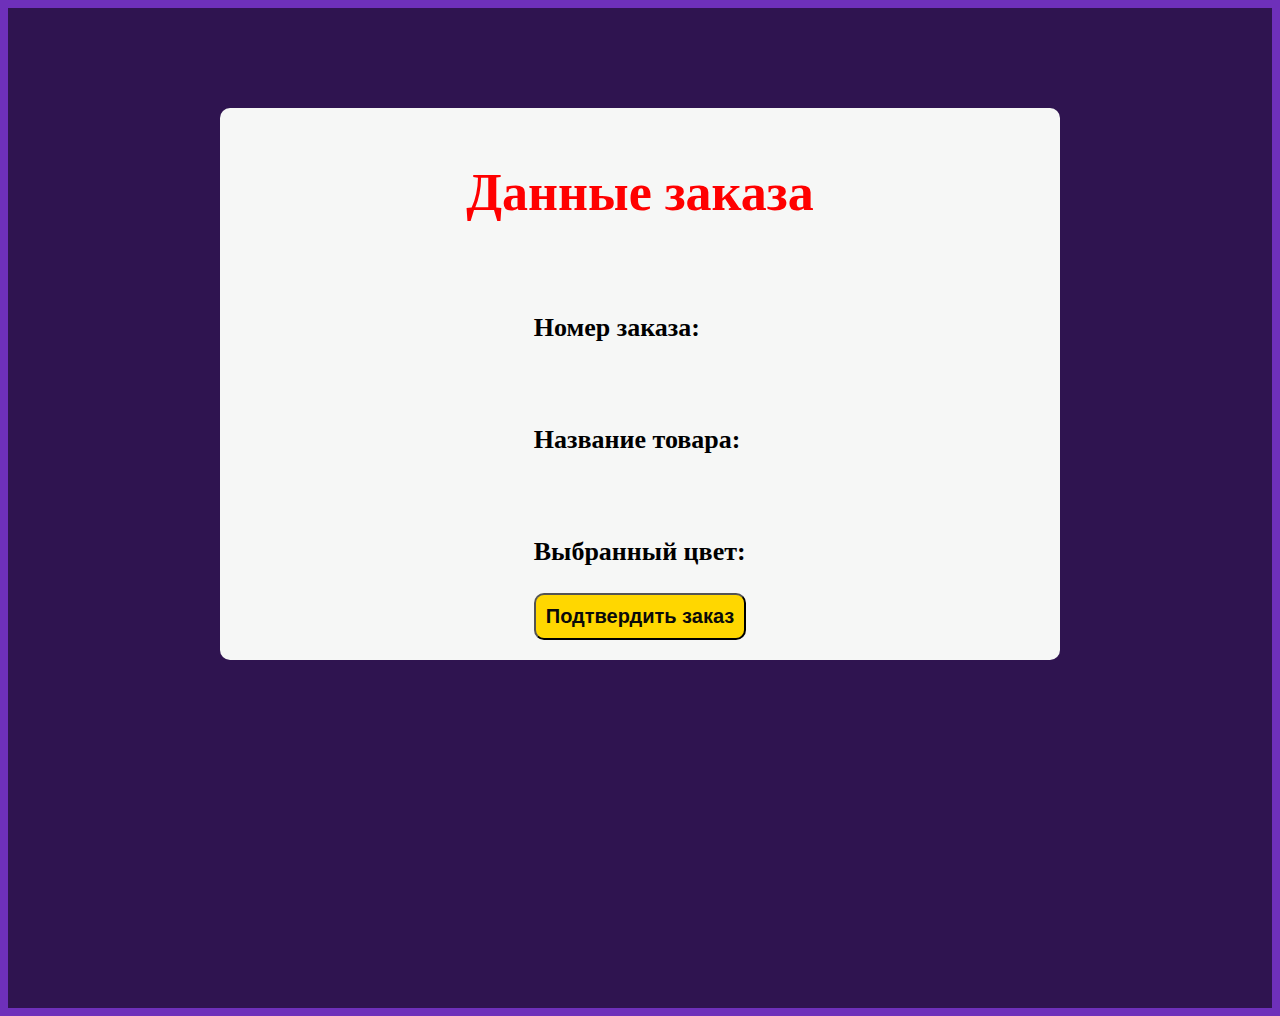
==== page2.html @ 53afcca9 "korzina" ====
<!DOCTYPE html>
<html lang="ru">

<head>
	<meta charset="UTF-8">
	<meta name="viewport" content="width=device-width, initial-scale=1.0">
	<link rel="stylesheet" href="./css/style.css">
	<title>Данные заказа</title>
</head>

<body>

	<div class="wrapper">
		<div class="wrapper__container">
			<h1>Данные заказа</h1>
			<form id="orderForm" action="http://example.com/submit_order" method="POST">
				<p id="orderDisplay">Номер заказа: </p><br>
				<p id="wareDisplay">Название товара: </p><br>
				<p id="colorDisplay">Выбранный цвет: </p>

				<!-- Скрытые поля для отправки данных -->
				<input type="hidden" name="order" id="orderField">
				<input type="hidden" name="ware" id="wareField">
				<input type="hidden" name="color" id="colorField">

				<!-- Кнопка отправки данных -->
				<button type="submit">Подтвердить заказ</button>
			</form>
		</div>
	</div>

	<script>
		// Получаем данные из localStorage, если они есть
		const order = localStorage.getItem("order");
		const ware = localStorage.getItem("ware");
		const color = localStorage.getItem("color");

		// Отображаем данные на странице
		if (order && ware && color) {
			document.getElementById("orderDisplay").innerText = `Номер заказа: ${order}`;
			document.getElementById("wareDisplay").innerText = `Название товара: ${ware}`;
			document.getElementById("colorDisplay").innerText = `Выбранный цвет: ${color}`;

			// Заполняем скрытые поля, чтобы они могли быть отправлены
			document.getElementById("orderField").value = order;
			document.getElementById("wareField").value = ware;
			document.getElementById("colorField").value = color;
		}

		// Симуляция отправки данных (для проверки)
		document.getElementById("orderForm").addEventListener("submit", function (event) {
			event.preventDefault(); // Отменяем стандартную отправку формы

			// Получаем значения из скрытых полей
			const order = document.getElementById("orderField").value;
			const ware = document.getElementById("wareField").value;
			const color = document.getElementById("colorField").value;

			// Отправляем данные через fetch (симуляция)
			fetch("http://example.com/submit_order", {
				method: "POST",
				headers: {
					"Content-Type": "application/json"
				},
				body: JSON.stringify({
					order: order,
					ware: ware,
					color: color
				})
			})

				// можно эту порверку отправки -  можно ту что ниже ( та лучше )

				// .then(response => response.json())  // Преобразуем ответ в JSON
				// .then(data => {
				// 	console.log("Ответ от сервера:", data);  // Логируем ответ сервера
				// 	alert("Заказ успешно отправлен!");  // Показываем сообщение об успехе
				// })
				// .catch(error => {
				// 	console.error("Ошибка отправки:", error);  // Логируем ошибку
				// 	alert("Произошла ошибка при отправке данных.");
				// });

				.then(response => {
					if (!response.ok) {
						throw new Error(`Ошибка HTTP: ${response.status}`);
					}
					return response.json();
				})
				.then(data => {
					console.log("Ответ от сервера:", data);  // Логируем успешный ответ
					alert("Заказ успешно отправлен!");
				})
				.catch(error => {
					console.error("Ошибка при отправке:", error);  // Логируем ошибку
					alert(`Произошла ошибка при отправке данных: ${error.message}`);
				});


		});
	</script>

</body>

</html>



<!-- Мы добавили форму с атрибутами action и method. Атрибут action указывает на адрес, 
 куда данные будут отправлены. Это может быть условный адрес типа http://example.com/submit_order, 
 куда будет направлен запрос.
Метод POST используется для безопасной отправки данных на сервер. -->


<!-- Скрытые поля:

Добавлены скрытые поля (<input type="hidden">) для каждого из данных,
 которые нужно отправить (номер заказа, товар, цвет). 
 Эти поля будут заполняться значениями, полученными с первой страницы,
  и отправляться на сервер при отправке формы. -->

<!-- Отправка формы:

Теперь данные, которые отображаются на странице корзины,
 будут автоматически заполняться в скрытые поля формы.
  Когда клиент нажимает кнопку "Подтвердить заказ",
 данные отправляются на сервер по указанному адресу. -->


<!-- Логика обработки данных:
На первой странице данные (номер заказа, товар, цвет)
 сохраняются в localStorage или передаются через postMessage.
  Когда клиент переходит на страницу корзины, данные из localStorage 
  или из event.data заполняют поля на странице и скрытые поля в форме.
Когда клиент подтверждает заказ, отправляется запрос на сервер с помощью метода POST
 (с данными из скрытых полей). -->

<!-- ....................................................................... -->

<!-- Примечания:
Убедись, что на сервере настроен обработчик для принятия данных,
 отправленных методом POST на указанный адрес (например, http://example.com/submit_order).
Если форма не должна отправляться на внешний сервер, 
а нужно имитировать отправку,
 можно использовать JavaScript для отправки данных на сервер через AJAX
  (например, с использованием fetch). -->


<!-- Пример с AJAX (если не нужно использовать форму): -->

<!-- document.getElementById("orderForm").addEventListener("submit", function(event) {
    event.preventDefault();  // Отменяем стандартное поведение формы

    const order = document.getElementById("orderField").value;
    const ware = document.getElementById("wareField").value;
    const color = document.getElementById("colorField").value;

    fetch("http://example.com/submit_order", {
        method: "POST",
        headers: {
            "Content-Type": "application/json"
        },
        body: JSON.stringify({ order, ware, color })
    })
    .then(response => response.json())
    .then(data => {
        console.log("Успех:", data);
    })
    .catch(error => {
        console.error("Ошибка:", error);
    });
});
 -->
---- css/style.css ----
body {
  background-color: rgba(93, 25, 178, 0.898);
}

.wrapper {
  background-color: rgba(0, 0, 0, 0.567);
  font-size: 26px;
  font-weight: 600;
  padding-top: 100px;
  height: 100vh;
}
.wrapper__container {
  width: 800px;
  margin: 0 auto;
  display: -webkit-box;
  display: -ms-flexbox;
  display: flex;
  -webkit-box-orient: vertical;
  -webkit-box-direction: normal;
      -ms-flex-direction: column;
          flex-direction: column;
  -webkit-box-align: center;
      -ms-flex-align: center;
          align-items: center;
  padding: 20px;
  row-gap: 30px;
  border-radius: 10px;
  background-color: rgb(246, 247, 246);
}
.wrapper__container h1 {
  color: rgb(255, 0, 0);
}

.box input {
  padding: 5px;
  border-radius: 5px;
  margin-bottom: 10px;
  font-size: 20px;
  font-weight: 600;
}

button {
  padding: 10px;
  font-size: 20px;
  background-color: gold;
  color: rgb(10, 10, 10);
  border-radius: 10px;
  font-weight: 600;
  cursor: pointer;
}

select {
  padding: 10px;
  width: 200px;
}

option {
  text-transform: uppercase;
  font-weight: 600;
}
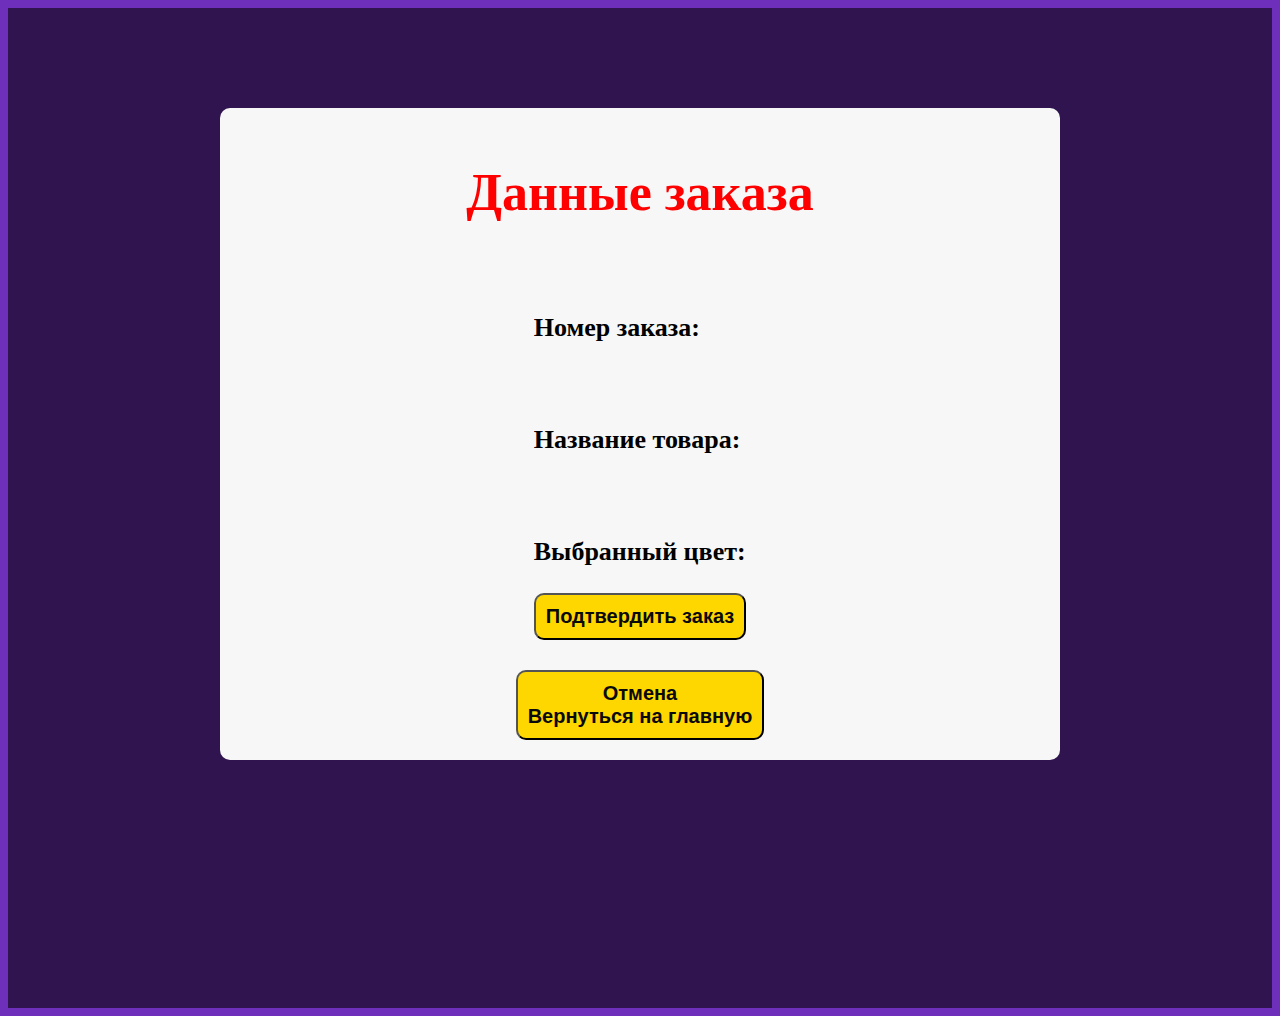
==== commit 1321a568: "upgrate" ====
--- a/page2.html
+++ b/page2.html
@@ -26,6 +26,7 @@
 				<!-- Кнопка отправки данных -->
 				<button type="submit">Подтвердить заказ</button>
 			</form>
+			<button onclick="goBack()">Отмена <br>Вернуться на главную</button>
 		</div>
 	</div>
 
@@ -98,6 +99,20 @@
 
 
 		});
+
+		// -------------------------- возврат с корзины на стр. заказа  с закрытием корзины  -----------------------------------------------
+
+		function goBack() {
+			// Проверка, существует ли родительское окно (первая страница)
+			if (window.opener) {
+				// Перезагружаем родительское окно (страницу заказа)
+				window.opener.location.href = "index.html"; // Указываем путь к странице заказа
+			}
+			// Закрываем текущее окно (корзины)
+			window.close();
+		}
+		// -----------------------------------------------------------------------------
+
 	</script>
 
 </body>
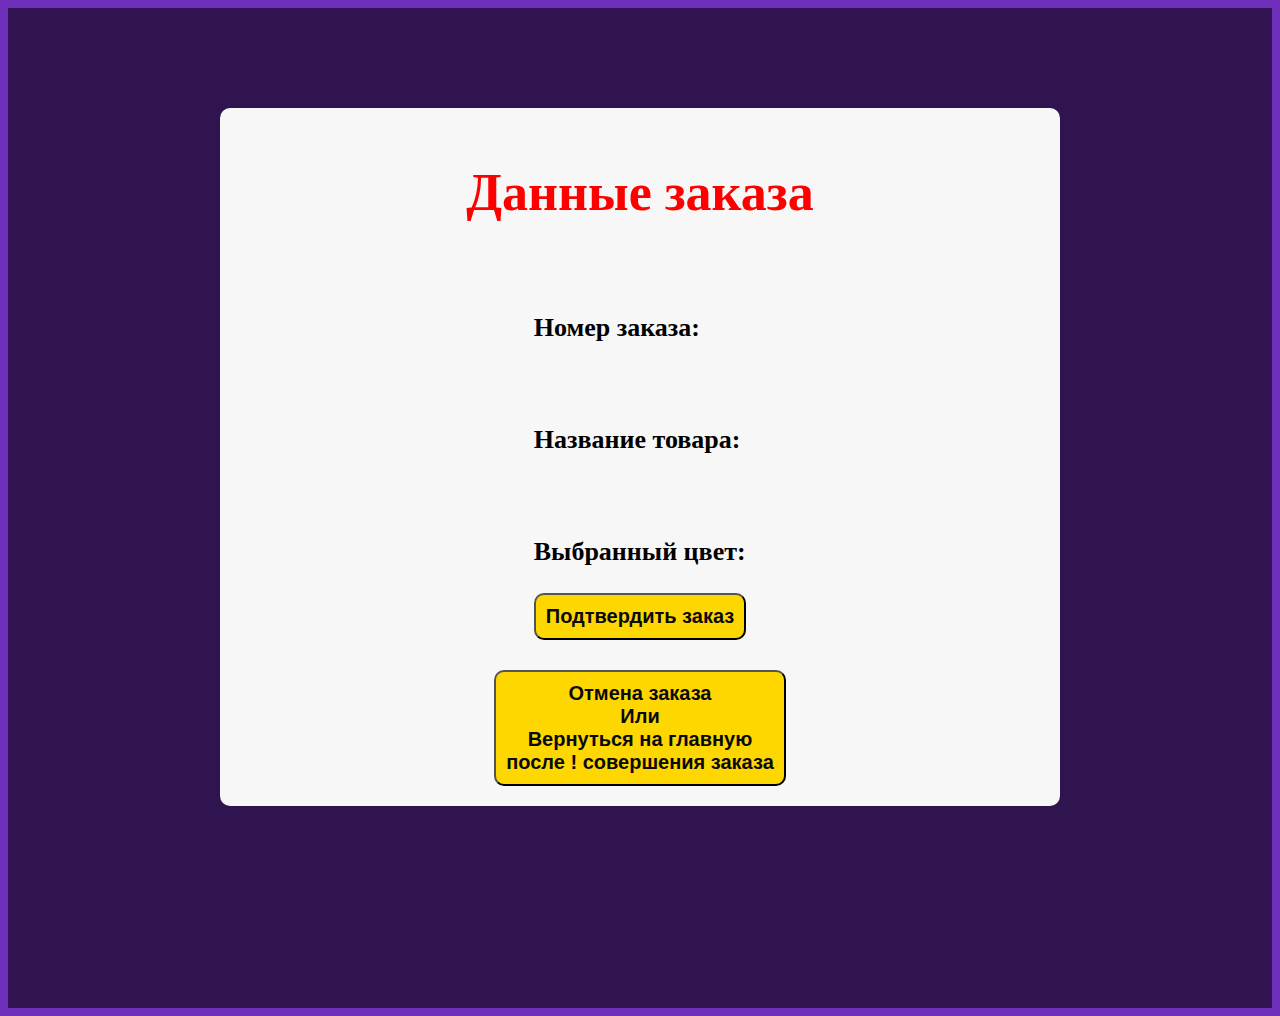
==== commit abc6d917: "final" ====
--- a/page2.html
+++ b/page2.html
@@ -26,7 +26,7 @@
 				<!-- Кнопка отправки данных -->
 				<button type="submit">Подтвердить заказ</button>
 			</form>
-			<button onclick="goBack()">Отмена <br>Вернуться на главную</button>
+			<button onclick="goBack()">Отмена заказа<br>Или <br>Вернуться на главную <br> после ! совершения заказа</button>
 		</div>
 	</div>
 
